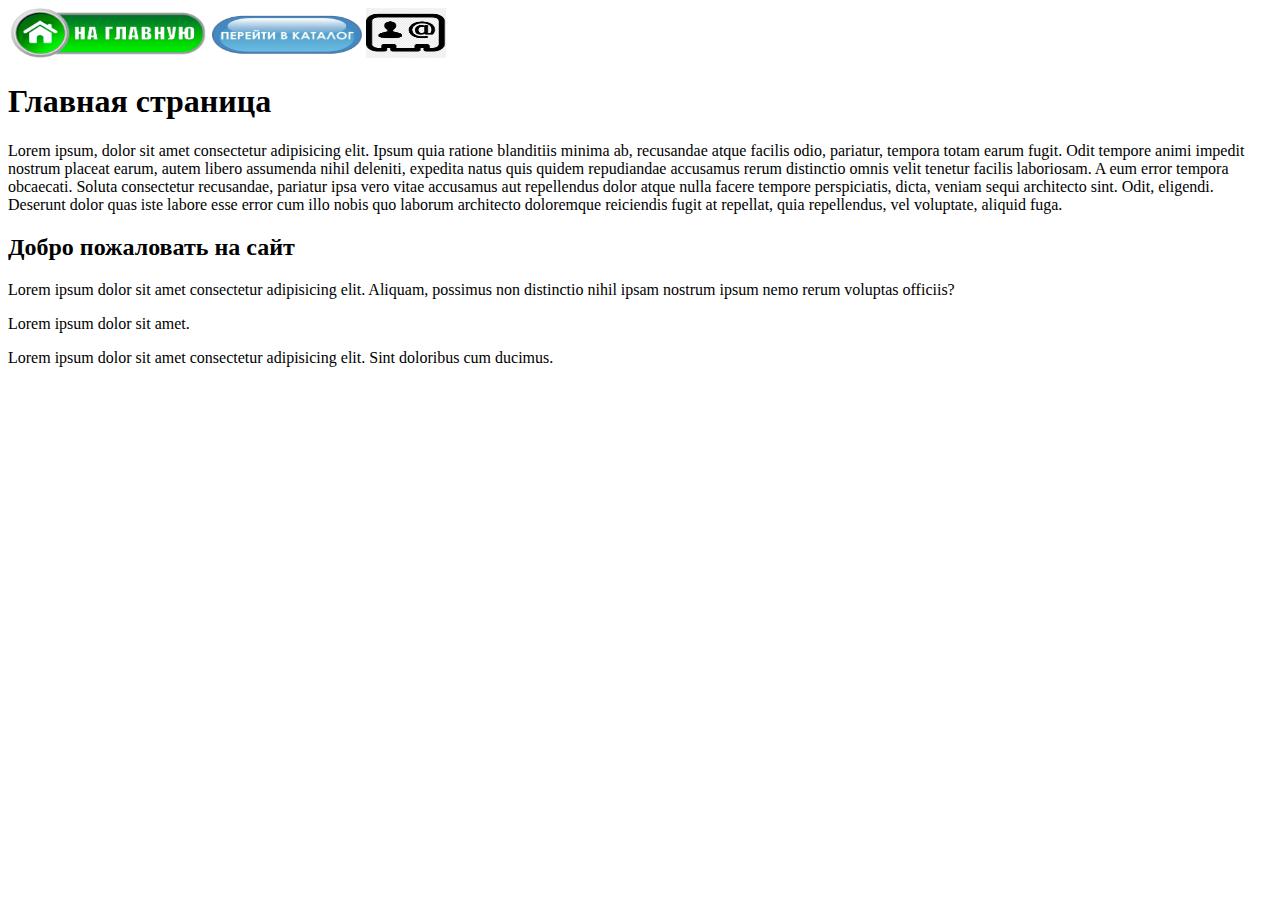
==== index.html @ c0eda2d1 "ДЗ" ====
<!DOCTYPE html>
<html lang="en">

<head>
    <meta charset="UTF-8">
    <meta name="viewport" content="width=device-width, initial-scale=1.0">
    <title>Document</title>
</head>

<body>
    <a href="index.html"> <img src="icons/glavnuju.png" alt="Иконка главная страница" height="50" width="200"></a>
    <a href="catalog/catalog.html"> <img src="icons/catalog.png" alt="Иконка каталог" height="50" width="150"></a>
    <a href="contact.html"> <img src="icons/Contact.png" alt="Иконка контакты" height="50" width="80"></a>
    <h1>Главная страница</h1>
    <p>Lorem ipsum, dolor sit amet consectetur adipisicing elit. Ipsum quia ratione blanditiis minima ab, recusandae atque facilis odio, pariatur, tempora totam earum fugit. Odit tempore animi impedit nostrum placeat earum, autem libero assumenda nihil deleniti,
        expedita natus quis quidem repudiandae accusamus rerum distinctio omnis velit tenetur facilis laboriosam. A eum error tempora obcaecati. Soluta consectetur recusandae, pariatur ipsa vero vitae accusamus aut repellendus dolor atque nulla facere
        tempore perspiciatis, dicta, veniam sequi architecto sint. Odit, eligendi. Deserunt dolor quas iste labore esse error cum illo nobis quo laborum architecto doloremque reiciendis fugit at repellat, quia repellendus, vel voluptate, aliquid fuga.</p>
    <h2>Добро пожаловать на сайт</h2>
    <p>Lorem ipsum dolor sit amet consectetur adipisicing elit. Aliquam, possimus non distinctio nihil ipsam nostrum ipsum nemo rerum voluptas officiis?</p>
    <p>Lorem ipsum dolor sit amet.</p>
    <p>Lorem ipsum dolor sit amet consectetur adipisicing elit. Sint doloribus cum ducimus.</p>


</body>

</html>
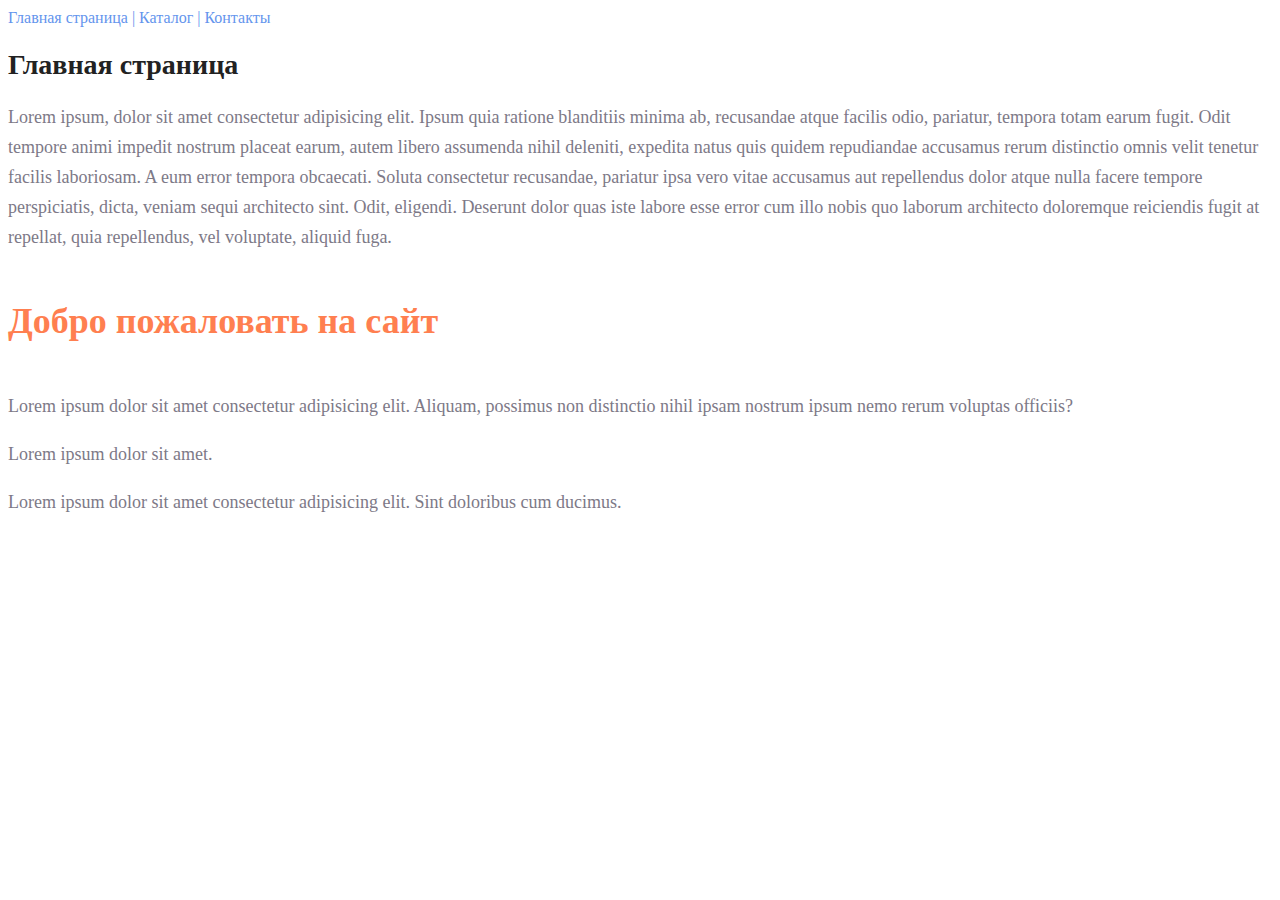
==== commit 6b57bc8c: "ДЗ2" ====
--- a/index.html
+++ b/index.html
@@ -5,20 +5,21 @@
     <meta charset="UTF-8">
     <meta name="viewport" content="width=device-width, initial-scale=1.0">
     <title>Document</title>
+    <link rel="stylesheet" href="catalog/style.css">
 </head>
 
 <body>
-    <a href="index.html"> <img src="icons/glavnuju.png" alt="Иконка главная страница" height="50" width="200"></a>
-    <a href="catalog/catalog.html"> <img src="icons/catalog.png" alt="Иконка каталог" height="50" width="150"></a>
-    <a href="contact.html"> <img src="icons/Contact.png" alt="Иконка контакты" height="50" width="80"></a>
-    <h1>Главная страница</h1>
-    <p>Lorem ipsum, dolor sit amet consectetur adipisicing elit. Ipsum quia ratione blanditiis minima ab, recusandae atque facilis odio, pariatur, tempora totam earum fugit. Odit tempore animi impedit nostrum placeat earum, autem libero assumenda nihil deleniti,
+    <a class="menu_link" href="index.html"> Главная страница | </a>
+    <a class="menu_link" href="catalog/catalog.html"> Каталог | </a>
+    <a class="menu_link" href="contact.html"> Контакты</a>
+    <h1 class="title_h1">Главная страница</h1>
+    <p class="parf">Lorem ipsum, dolor sit amet consectetur adipisicing elit. Ipsum quia ratione blanditiis minima ab, recusandae atque facilis odio, pariatur, tempora totam earum fugit. Odit tempore animi impedit nostrum placeat earum, autem libero assumenda nihil deleniti,
         expedita natus quis quidem repudiandae accusamus rerum distinctio omnis velit tenetur facilis laboriosam. A eum error tempora obcaecati. Soluta consectetur recusandae, pariatur ipsa vero vitae accusamus aut repellendus dolor atque nulla facere
         tempore perspiciatis, dicta, veniam sequi architecto sint. Odit, eligendi. Deserunt dolor quas iste labore esse error cum illo nobis quo laborum architecto doloremque reiciendis fugit at repellat, quia repellendus, vel voluptate, aliquid fuga.</p>
-    <h2>Добро пожаловать на сайт</h2>
-    <p>Lorem ipsum dolor sit amet consectetur adipisicing elit. Aliquam, possimus non distinctio nihil ipsam nostrum ipsum nemo rerum voluptas officiis?</p>
-    <p>Lorem ipsum dolor sit amet.</p>
-    <p>Lorem ipsum dolor sit amet consectetur adipisicing elit. Sint doloribus cum ducimus.</p>
+    <h2 class="title_h2">Добро пожаловать на сайт</h2>
+    <p class="parf">Lorem ipsum dolor sit amet consectetur adipisicing elit. Aliquam, possimus non distinctio nihil ipsam nostrum ipsum nemo rerum voluptas officiis?</p>
+    <p class="parf">Lorem ipsum dolor sit amet.</p>
+    <p class="parf">Lorem ipsum dolor sit amet consectetur adipisicing elit. Sint doloribus cum ducimus.</p>
 
 
 </body>
--- a/catalog/style.css
+++ b/catalog/style.css
@@ -0,0 +1,32 @@
+    a {
+        text-decoration: none;
+    }
+    
+    .menu_link {
+        color: cornflowerblue;
+        font-size: 16px;
+        line-height: 20px;
+    }
+    
+    .title_h1 {
+        color: #222222;
+        font-size: 28px;
+        line-height: 36px;
+        font-weight: bold;
+    }
+    
+    .parf {
+        font-style: normal;
+        font-weight: 300;
+        font-size: 18px;
+        line-height: 30px;
+        color: #7D7987
+    }
+    
+    .title_h2 {
+        color: coral;
+        font-style: normal;
+        font-weight: 700;
+        font-size: 36px;
+        line-height: 80px;
+    }